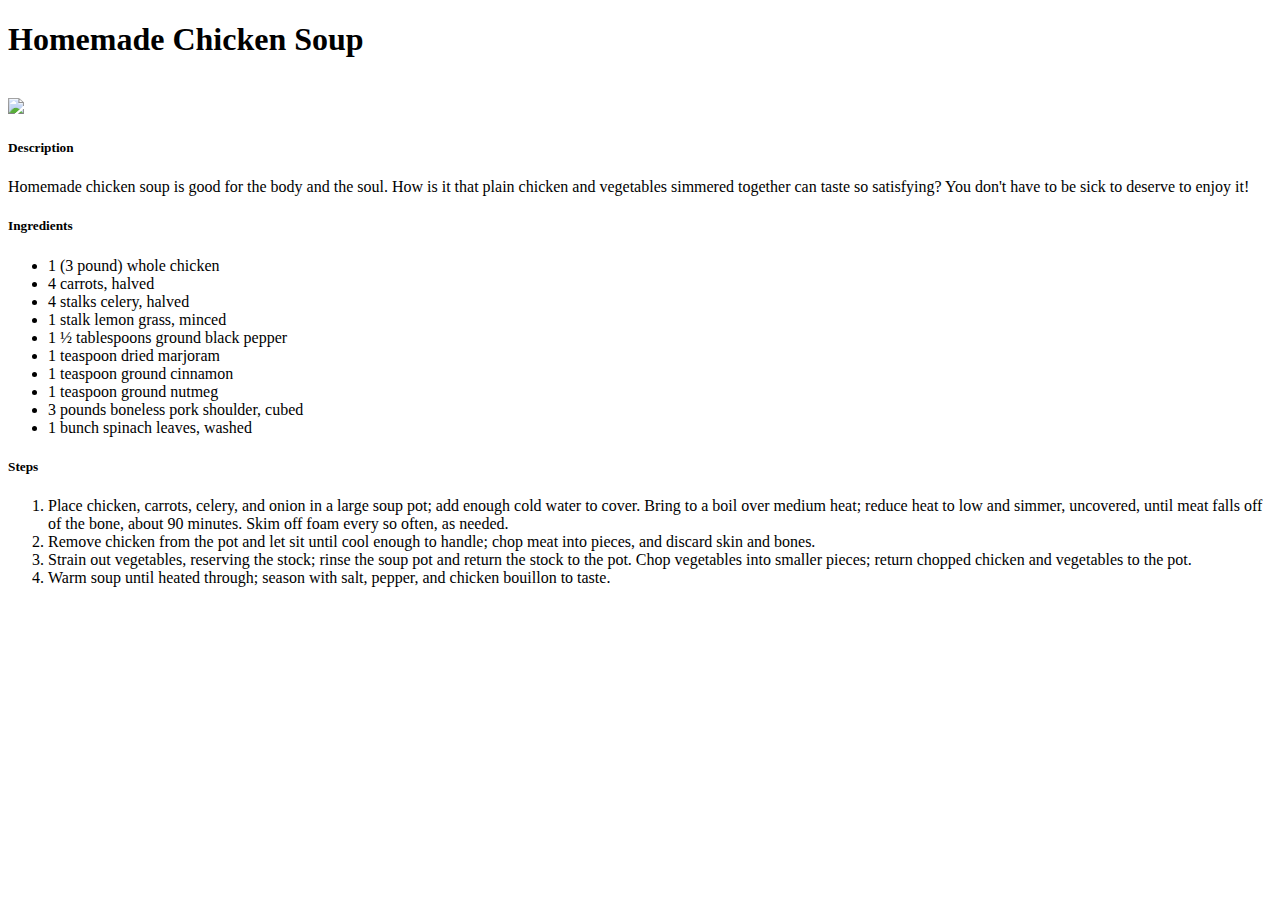
==== recipes/chickensoup.html @ 6ff549b3 "Edit README.md and added recipe html files" ====
<!DOCTYPE html>
<html lang="en">
<head>
    <meta charset="UTF-8">
    <meta http-equiv="X-UA-Compatible" content="IE=edge">
    <meta name="viewport" content="width=device-width, initial-scale=1.0">
    <title>Homemade Chicken Soup</title>
</head>
<body>
    <h1>Homemade Chicken Soup</h1>
    <br>
    <img src="https://external-content.duckduckgo.com/iu/?u=https%3A%2F%2Fhealthylivinglinks.com%2Fwp-content%2Fuploads%2F2019%2F09%2Fchickensoup-min.png&f=1&nofb=1&ipt=4e77502be9534f67f3268a0e1c26eebdeb954020d028e5ec7ea88f6deb34881a&ipo=images">
    <h5>Description</h5>
    <p>Homemade chicken soup is good for the body and the soul. How is it that plain chicken and vegetables simmered together can taste so satisfying? You don't have to be sick to deserve to enjoy it!
        </p>
    <h5>Ingredients</h5>
    <ul>
        <li>1 (3 pound) whole chicken</li>
        <li>4 carrots, halved</li>
        <li>4 stalks celery, halved</li>
        <li>1 stalk lemon grass, minced</li>
        <li>1 ½ tablespoons ground black pepper</li>
        <li>1 teaspoon dried marjoram</li>
        <li>1 teaspoon ground cinnamon</li>
        <li>1 teaspoon ground nutmeg</li>
        <li>3 pounds boneless pork shoulder, cubed</li>
        <li>1 bunch spinach leaves, washed</li>
    </ul>
    <h5>Steps</h5>
    <ol>
        <li> Place chicken, carrots, celery, and onion in a large soup pot; add enough cold water to cover. Bring to a boil over medium heat; reduce heat to low and simmer, uncovered, until meat falls off of the bone, about 90 minutes. Skim off foam every so often, as needed.</li>
        <li>Remove chicken from the pot and let sit until cool enough to handle; chop meat into pieces, and discard skin and bones.</li>
        <li>Strain out vegetables, reserving the stock; rinse the soup pot and return the stock to the pot. Chop vegetables into smaller pieces; return chopped chicken and vegetables to the pot.</li>
        <li>Warm soup until heated through; season with salt, pepper, and chicken bouillon to taste.</li>
    </ol>
</body>
</html>
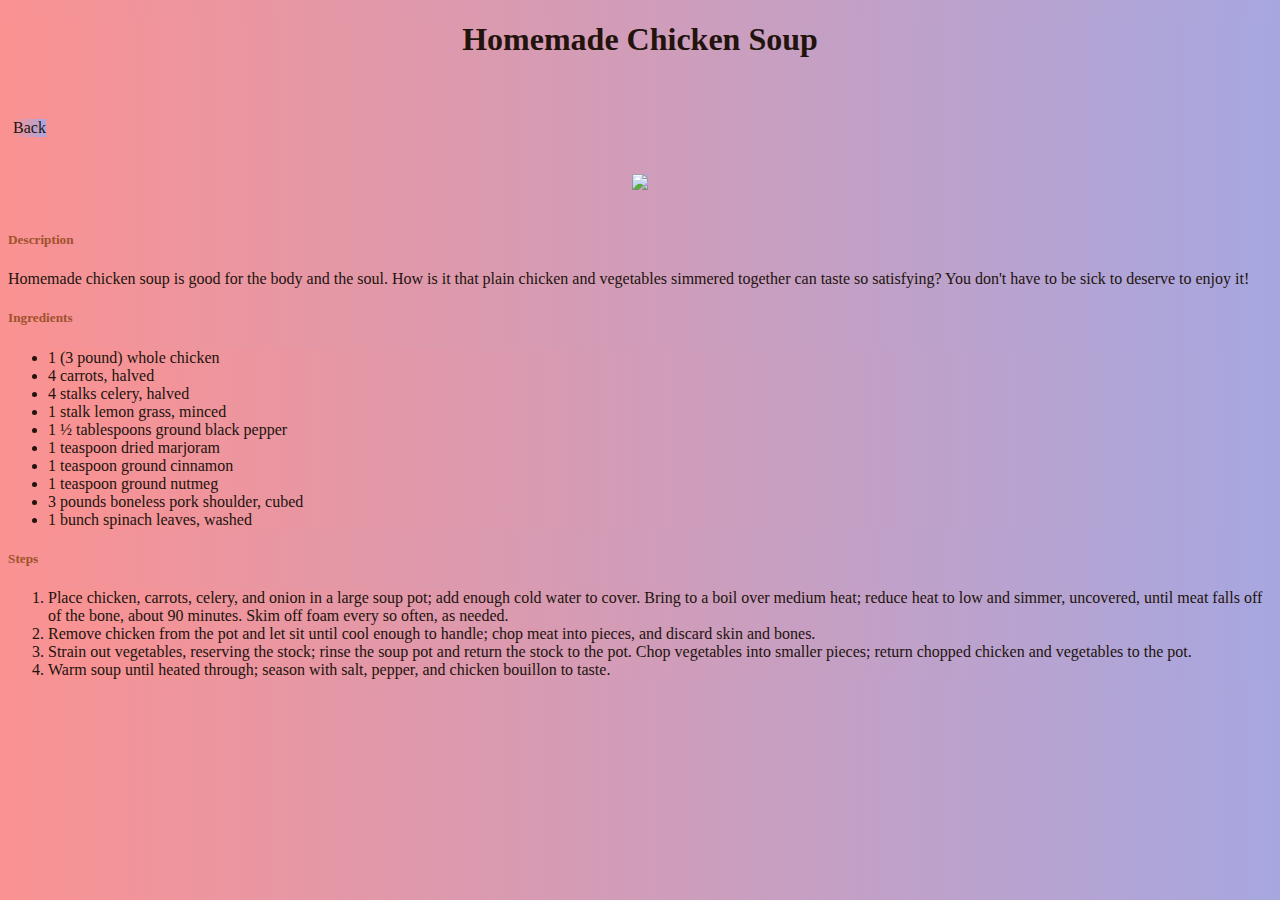
==== commit ee3ca24e: "added css to recipe pages" ====
--- a/recipes/chickensoup.html
+++ b/recipes/chickensoup.html
@@ -5,12 +5,16 @@
     <meta charset="UTF-8">
     <meta http-equiv="X-UA-Compatible" content="IE=edge">
     <meta name="viewport" content="width=device-width, initial-scale=1.0">
+    <link rel="stylesheet" href="../styles.css">
     <title>Homemade Chicken Soup</title>
 </head>
 <body>
     <h1>Homemade Chicken Soup</h1>
     <br>
+    <p><a href="../index.html">Back</a></p>
+    <div class="holder">
     <img src="https://external-content.duckduckgo.com/iu/?u=https%3A%2F%2Fhealthylivinglinks.com%2Fwp-content%2Fuploads%2F2019%2F09%2Fchickensoup-min.png&f=1&nofb=1&ipt=4e77502be9534f67f3268a0e1c26eebdeb954020d028e5ec7ea88f6deb34881a&ipo=images">
+    </div>
     <h5>Description</h5>
     <p>Homemade chicken soup is good for the body and the soul. How is it that plain chicken and vegetables simmered together can taste so satisfying? You don't have to be sick to deserve to enjoy it!
         </p>
--- a/styles.css
+++ b/styles.css
@@ -0,0 +1,24 @@
+*{
+    color: rgb(34, 19, 13);
+    background-image: linear-gradient(90deg, rgb(250, 146, 146), rgb(167, 167, 224));
+}
+a{
+    text-decoration: none;
+    display: inline-block;
+    margin: 5px;
+}
+h1 {
+    text-align: center;
+}
+h5 {
+    font-weight: bold;
+    color: sienna;
+}
+img {
+    height:auto;
+    width: 800px;
+    margin: 16px;
+}
+.holder {
+    text-align: center;
+}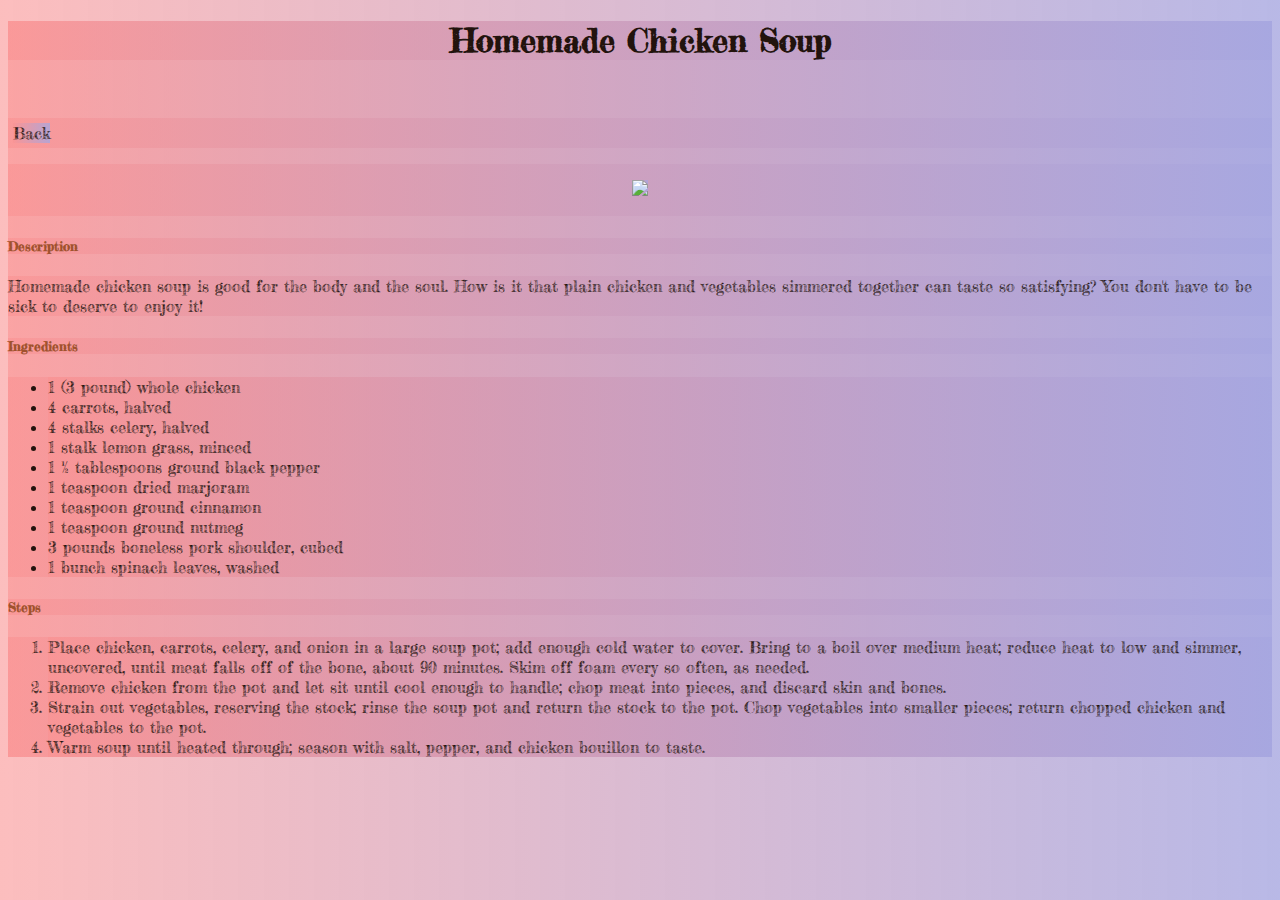
==== commit e4ea80c7: "Update chickensoup.html" ====
--- a/recipes/chickensoup.html
+++ b/recipes/chickensoup.html
@@ -6,6 +6,8 @@
     <meta http-equiv="X-UA-Compatible" content="IE=edge">
     <meta name="viewport" content="width=device-width, initial-scale=1.0">
     <link rel="stylesheet" href="../styles.css">
+    <link rel="preconnect" href="https://fonts.googleapis.com"><link rel="preconnect" href="https://fonts.gstatic.com" crossorigin><link href="https://fonts.googleapis.com/css2?family=Fredericka+the+Great&display=swap" rel="stylesheet">
+    <style> @import url('https://fonts.googleapis.com/css2?family=Fredericka+the+Great&display=swap'); </style>
     <title>Homemade Chicken Soup</title>
 </head>
 <body>
@@ -39,4 +41,4 @@
         <li>Warm soup until heated through; season with salt, pepper, and chicken bouillon to taste.</li>
     </ol>
 </body>
-</html>+</html>
--- a/styles.css
+++ b/styles.css
@@ -1,6 +1,7 @@
 *{
     color: rgb(34, 19, 13);
-    background-image: linear-gradient(90deg, rgb(250, 146, 146), rgb(167, 167, 224));
+    background-image: linear-gradient(90deg, rgba(250, 146, 146, 0.6), rgba(167, 167, 224, 0.8));
+    font-family: 'Fredericka the Great', cursive;
 }
 a{
     text-decoration: none;
@@ -21,4 +22,4 @@
 }
 .holder {
     text-align: center;
-}+}
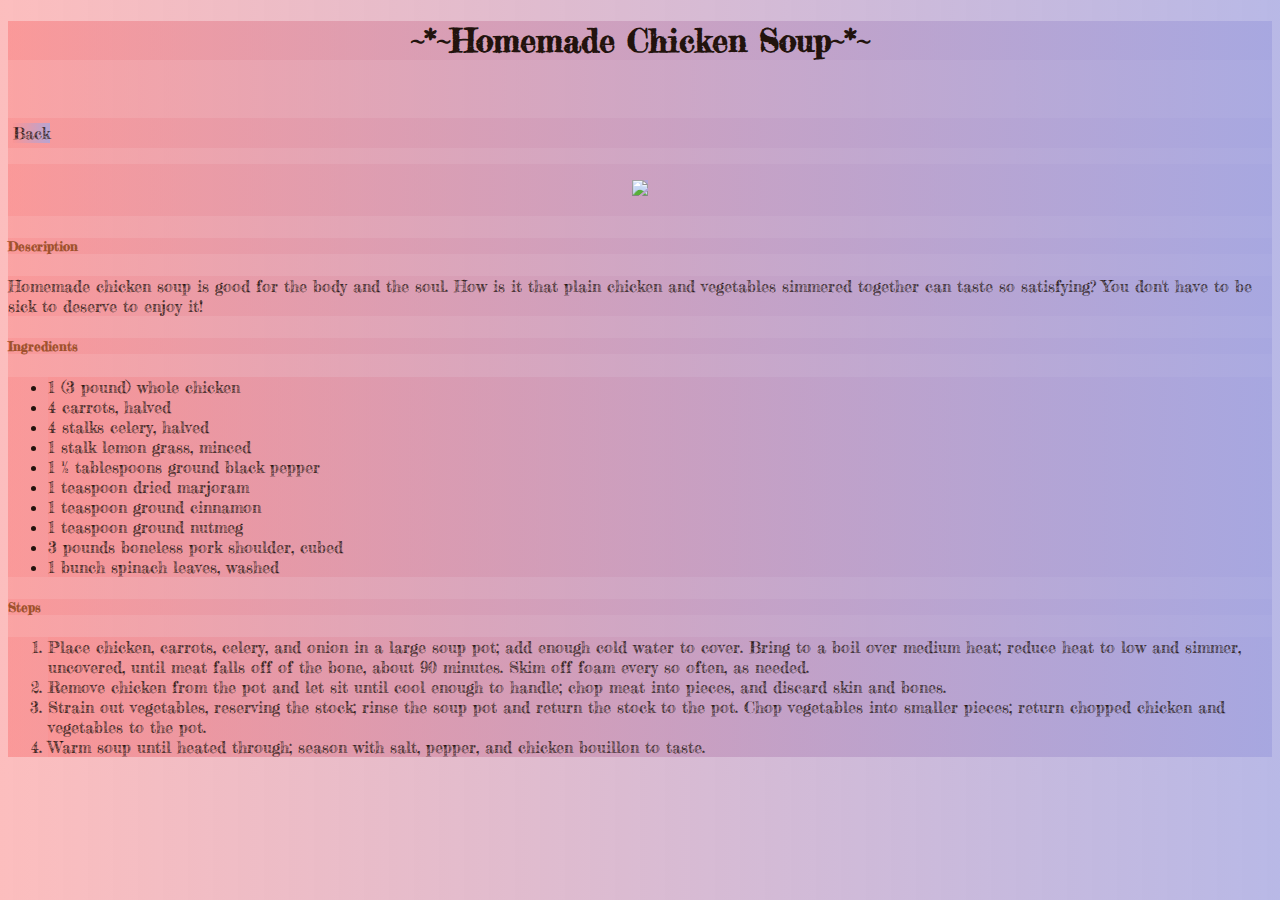
==== commit 0e1c0ba3: "Update chickensoup.html" ====
--- a/recipes/chickensoup.html
+++ b/recipes/chickensoup.html
@@ -11,7 +11,7 @@
     <title>Homemade Chicken Soup</title>
 </head>
 <body>
-    <h1>Homemade Chicken Soup</h1>
+    <h1>~*~Homemade Chicken Soup~*~</h1>
     <br>
     <p><a href="../index.html">Back</a></p>
     <div class="holder">
